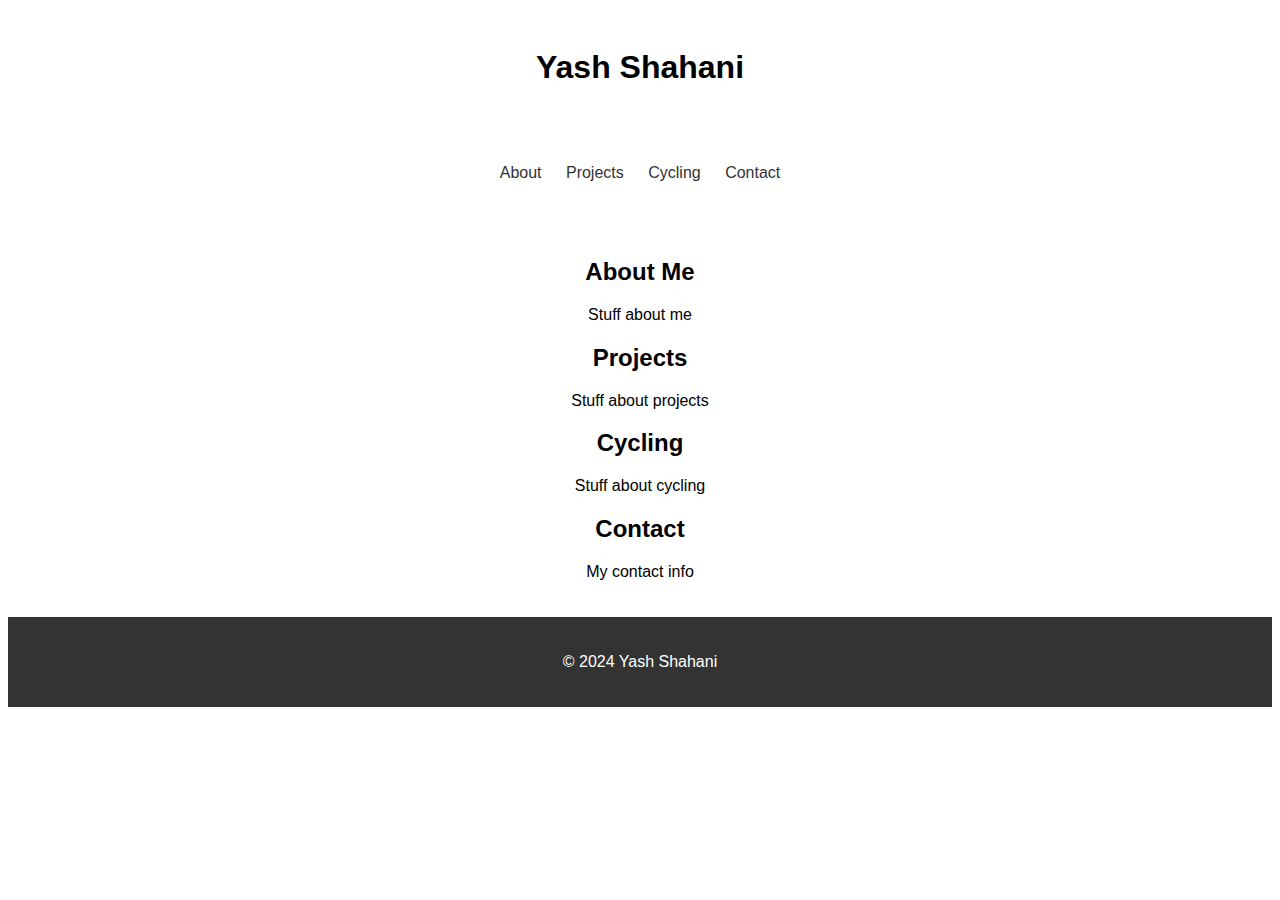
==== index.html @ aa35d0ba "Add files via upload" ====
<!DOCTYPE html>
<html lang="en">
<head>
    <meta charset="UTF-8">
    <meta name="viewport" content="width=device-width, initial-scale=1.0">
    <title>Yash Shahani</title>
    <link rel="stylesheet" href="styles.css">
</head>
<body>
    <header>
        <h1>Yash Shahani</h1>
    </header>
    <nav>
        <ul>
            <li><a href="#about">About</a></li>
            <li><a href="#projects">Projects</a></li>
            <li><a href="#cycling">Cycling</a></li>
            <li><a href="#contact">Contact</a></li>
        </ul>
    </nav>
    <main>
        <section id="about">
            <h2>About Me</h2>
            <p>Stuff about me</p>
        </section>
        <section id="projects">
            <h2>Projects</h2>
            <p>Stuff about projects</p>
        </section>
        <section id="cycling">
            <h2>Cycling</h2>
            <p>Stuff about cycling</p>
        </section>
        <section id="contact">
            <h2>Contact</h2>
            <p>My contact info</p>
        </section>
    </main>
    <footer>
        <p>&copy; 2024 Yash Shahani</p>
    </footer>
    <script src="scripts.js"></script>
</body>
</html>
---- styles.css ----
.source-sans-3-body {
    font-family: "Source Sans 3", sans-serif;
    font-optical-sizing: auto;
    font-style: normal;
  }

body {
    font-family: "Source Sans 3", sans-serif;
    padding: 0;
    box-sizing: border-box;
}

header, nav, main, footer {
    padding: 20px;
    text-align: center;
}

nav ul {
    list-style-type: none;
    padding: 0;
}

nav ul li {
    display: inline;
    margin: 0 10px;
}

nav ul li a {
    text-decoration: none;
    color: #333;
}

main {
    padding: 20px;
}

footer {
    background-color: #333;
    color: #fff
}
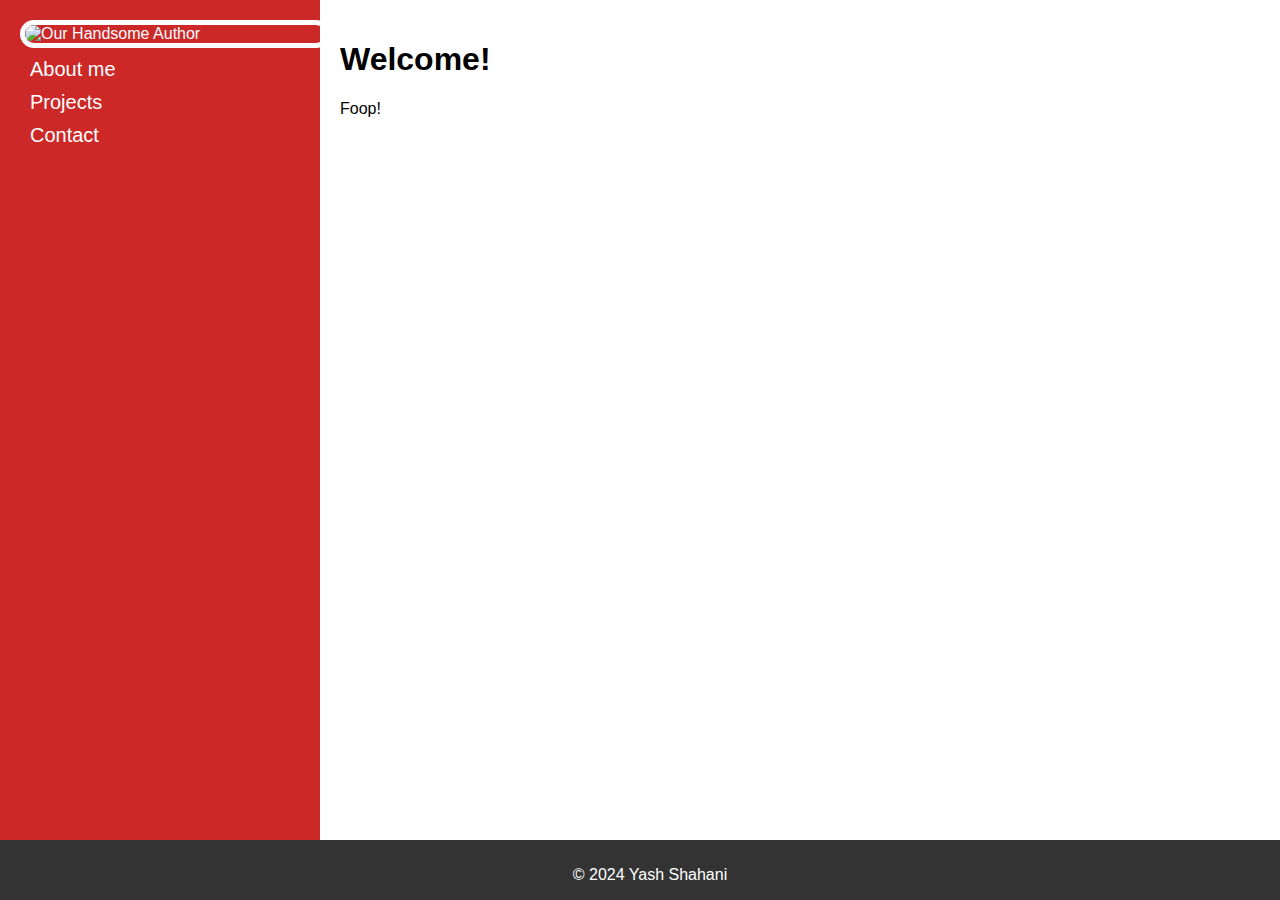
==== commit 286cf273: "0.0.2" ====
--- a/index.html
+++ b/index.html
@@ -4,38 +4,24 @@
     <meta charset="UTF-8">
     <meta name="viewport" content="width=device-width, initial-scale=1.0">
     <title>Yash Shahani</title>
-    <link rel="stylesheet" href="styles.css">
+    <link rel="stylesheet" href="./styles.css">
 </head>
 <body>
-    <header>
-        <h1>Yash Shahani</h1>
-    </header>
-    <nav>
-        <ul>
-            <li><a href="#about">About</a></li>
-            <li><a href="#projects">Projects</a></li>
-            <li><a href="#cycling">Cycling</a></li>
-            <li><a href="#contact">Contact</a></li>
-        </ul>
-    </nav>
-    <main>
-        <section id="about">
-            <h2>About Me</h2>
-            <p>Stuff about me</p>
-        </section>
-        <section id="projects">
-            <h2>Projects</h2>
-            <p>Stuff about projects</p>
-        </section>
-        <section id="cycling">
-            <h2>Cycling</h2>
-            <p>Stuff about cycling</p>
-        </section>
-        <section id="contact">
-            <h2>Contact</h2>
-            <p>My contact info</p>
-        </section>
-    </main>
+    <div class="container">
+        <nav class="navbar">
+        <img src="pics/author-pic-2.JPG" alt="Our Handsome Author" class="author-pic">
+            <ul>
+                <li><a href="#about">About me</a></li>
+                <li><a href="templates/projects.html">Projects</a></li>
+                <!-- <li><a href="#cycling">Cycling 🚴</a></li> -->
+                <li><a href="#contact">Contact</a></li>
+            </ul>
+        </nav>
+        <main class="main">
+            <header><h1>Welcome!</h1>
+            <p>Foop!</p>
+        </main>
+    </div>
     <footer>
         <p>&copy; 2024 Yash Shahani</p>
     </footer>
--- a/styles.css
+++ b/styles.css
@@ -1,40 +1,122 @@
+/* Base font styling */
 .source-sans-3-body {
     font-family: "Source Sans 3", sans-serif;
     font-optical-sizing: auto;
     font-style: normal;
-  }
+}
 
+/* Body styling */
 body {
     font-family: "Source Sans 3", sans-serif;
     padding: 0;
+    margin: 0;
+    display: flex;
+    flex-direction: column;
+    height: 100vh;
     box-sizing: border-box;
 }
 
-header, nav, main, footer {
+.container {
+    display: flex;
+    flex: 1;
+    flex-direction: row;
+    height: calc(100vh - 40px); /* Adjust height to account for footer */
+}
+
+.navbar {
+    background-color: #cc2828;
+    color: white;
     padding: 20px;
-    text-align: center;
+    box-sizing: border-box;
+    width: 25%; /* Sidebar takes 1/3 of the width by default */
+    height: 100%;
+    overflow-y: auto; /* Ensure sidebar content is scrollable if needed */
+    display: flex;
+    flex-direction: column;
 }
 
 nav ul {
     list-style-type: none;
     padding: 0;
+    margin: 0;
+    margin-left: 10px;
 }
 
 nav ul li {
-    display: inline;
-    margin: 0 10px;
+    margin: 10px 0;
+    font-size: 20px;
 }
 
 nav ul li a {
     text-decoration: none;
-    color: #333;
+    color: #ffffff;
 }
 
-main {
+/* Main content styling */
+.main {
+    background-color: #ffffff;
     padding: 20px;
+    flex: 1;
+    display: block;
+    justify-content: left; /* Center the content horizontally */
+    align-items: left; /* Center the content vertically */
+    overflow-y: auto; /* Ensure main content is scrollable if needed */
 }
 
+/* Centered text block */
+.centered-text {
+    width: 80%; /* Adjust this value as needed */
+    text-align: left;
+    padding: 20px;
+    background-color: #f9f9f9; /* Optional: background color */
+    border: 1px solid #ccc; /* Optional: border */
+    border-radius: 10px; /* Optional: rounded corners */
+    box-shadow: 0 2px 4px rgba(0, 0, 0, 0.1); /* Optional: box shadow */
+}
+
+/* Footer styling */
 footer {
     background-color: #333;
-    color: #fff
+    color: #fff;
+    text-align: center;
+    padding: 10px;
+    height: 40px; /* Footer height */
+    width: 100%;
+    position: fixed;
+    bottom: 0;
+    left: 0;
 }
+
+/* Responsive styling for smaller screens */
+@media (max-width: 768px) {
+    .container {
+        flex-direction: column;
+        height: calc(100vh - 40px); /* Adjust height to account for footer */
+    }
+    .navbar {
+        width: 100%; /* Sidebar takes full width on smaller screens */
+        height: auto;
+        text-align: center;
+        align-items: center;
+    }
+    .main {
+        width: 100%; /* Main content takes the full width */
+        height: auto;
+    }
+    .author-pic {
+        display: block;
+        justify-content: center;
+        display: flex;
+    }
+    nav ul {
+        margin-left: 0;
+    }
+}
+
+.author-pic {
+    border-radius: 30px;
+    height: 300;
+    width: 300px;
+    margin-right: 20px;
+    border: 5px solid #ffffff;
+}
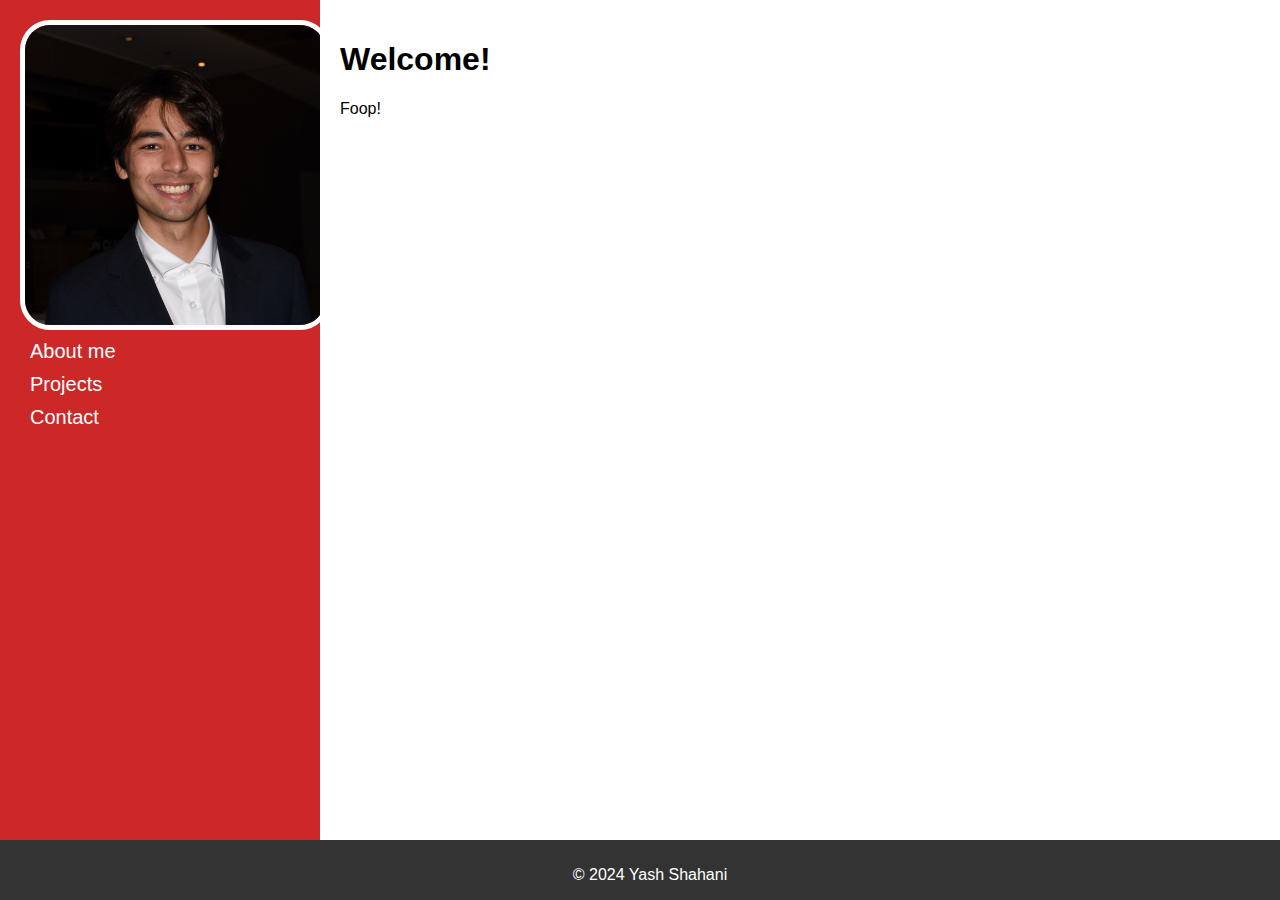
==== commit 37c54d76: "0.0.4" ====
--- a/index.html
+++ b/index.html
@@ -4,12 +4,12 @@
     <meta charset="UTF-8">
     <meta name="viewport" content="width=device-width, initial-scale=1.0">
     <title>Yash Shahani</title>
-    <link rel="stylesheet" href="./styles.css">
+    <link rel="stylesheet" href="styles.css">
 </head>
 <body>
     <div class="container">
         <nav class="navbar">
-        <img src="pics/author-pic-2.JPG" alt="Our Handsome Author" class="author-pic">
+        <img src="author-pic-2.jpg" alt="Our Handsome Author" class="author-pic">
             <ul>
                 <li><a href="#about">About me</a></li>
                 <li><a href="templates/projects.html">Projects</a></li>
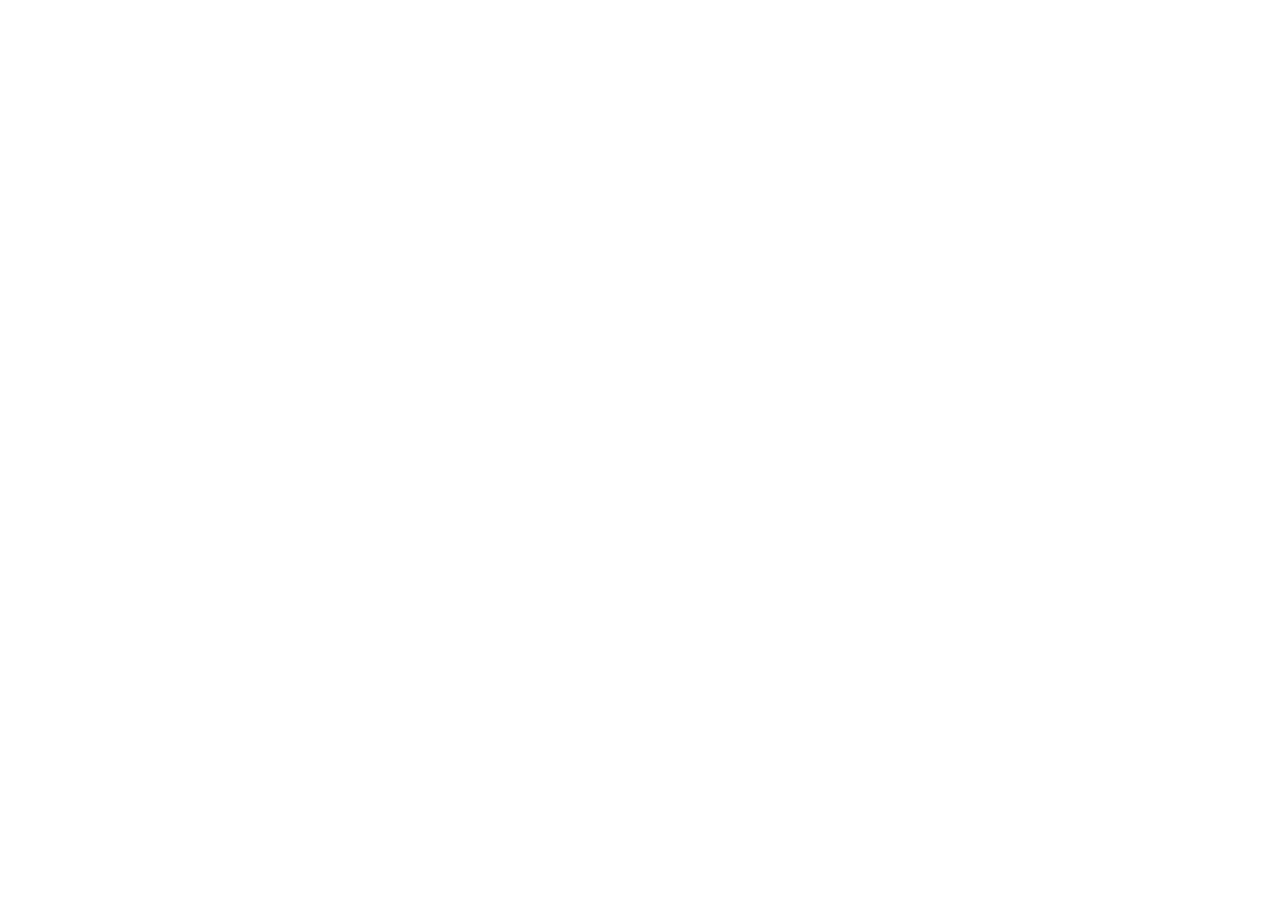
==== commit 6746c150: "Updates" ====
--- a/index.html
+++ b/index.html
@@ -1,30 +1 @@
-<!DOCTYPE html>
-<html lang="en">
-<head>
-    <meta charset="UTF-8">
-    <meta name="viewport" content="width=device-width, initial-scale=1.0">
-    <title>Yash Shahani</title>
-    <link rel="stylesheet" href="styles.css">
-</head>
-<body>
-    <div class="container">
-        <nav class="navbar">
-        <img src="author-pic-2.jpg" alt="Our Handsome Author" class="author-pic">
-            <ul>
-                <li><a href="#about">About me</a></li>
-                <li><a href="templates/projects.html">Projects</a></li>
-                <!-- <li><a href="#cycling">Cycling 🚴</a></li> -->
-                <li><a href="#contact">Contact</a></li>
-            </ul>
-        </nav>
-        <main class="main">
-            <header><h1>Welcome!</h1>
-            <p>Foop!</p>
-        </main>
-    </div>
-    <footer>
-        <p>&copy; 2024 Yash Shahani</p>
-    </footer>
-    <script src="scripts.js"></script>
-</body>
-</html>
+<!doctype html><html lang="en"><head><meta charset="utf-8"/><link rel="icon" href="/yashysshahani.github.io/favicon.ico"/><meta name="viewport" content="width=device-width,initial-scale=1"/><meta name="theme-color" content="#000000"/><meta name="description" content="Web site created using create-react-app"/><link rel="apple-touch-icon" href="/yashysshahani.github.io/logo192.png"/><link rel="manifest" href="/yashysshahani.github.io/manifest.json"/><title>React App</title><script defer="defer" src="/yashysshahani.github.io/static/js/main.d4df7e7c.js"></script><link href="/yashysshahani.github.io/static/css/main.9708346d.css" rel="stylesheet"></head><body><noscript>You need to enable JavaScript to run this app.</noscript><div id="root"></div></body></html>